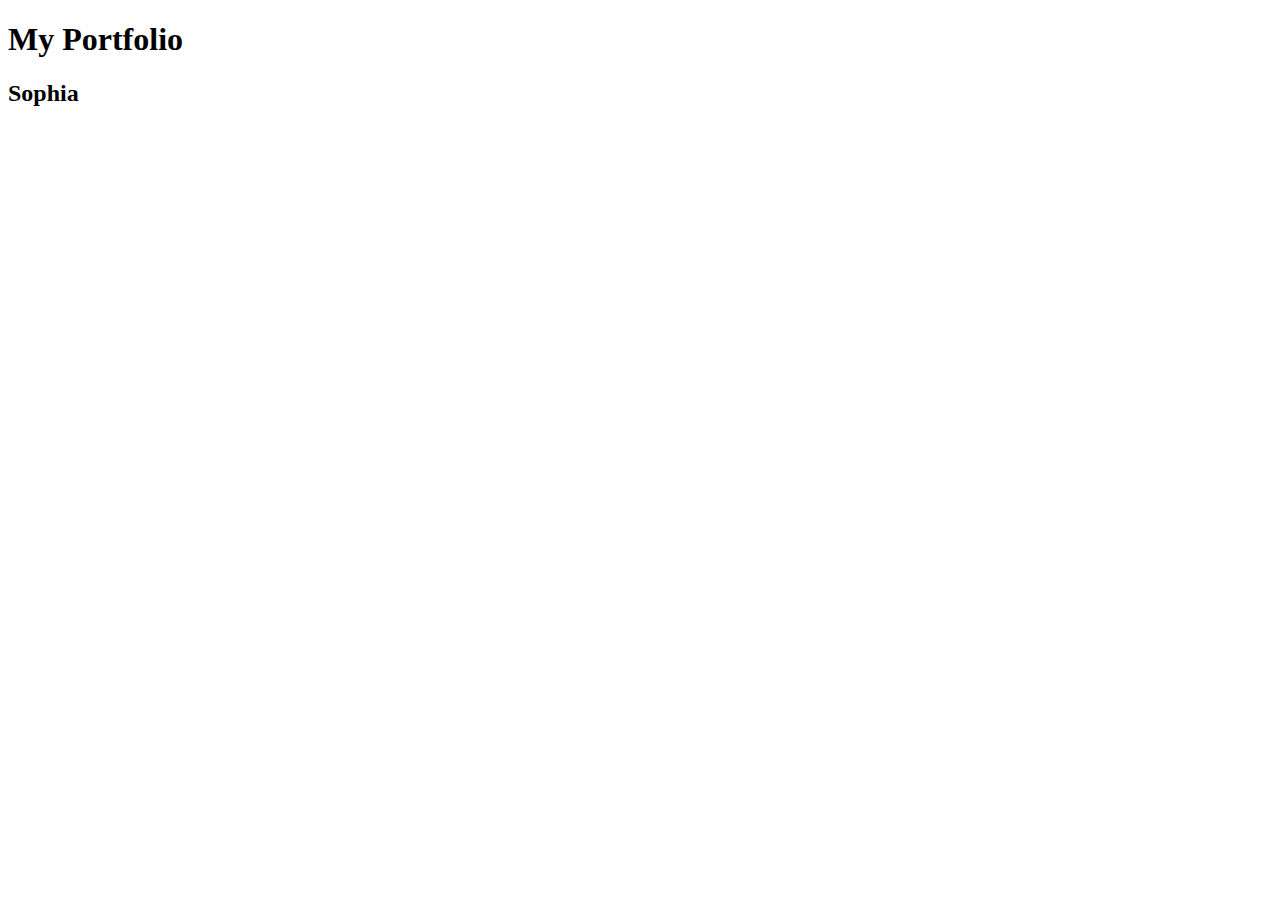
==== index.html @ 64d282d1 "added neon template" ====
<!DOCTYPE html>
<html>

<head>
    <meta charset="utf-8">
    <meta name="viewport" content="width=device-width">
    <title>My Portfolio</title>
    <link rel="stylesheet" href="style.css">
</head>

<body>
    <H1>
        My Portfolio
    </H1>
    
     <div class="box">
      <h2>Sophia</h2>
     </div>
       
  
</body>
</html>
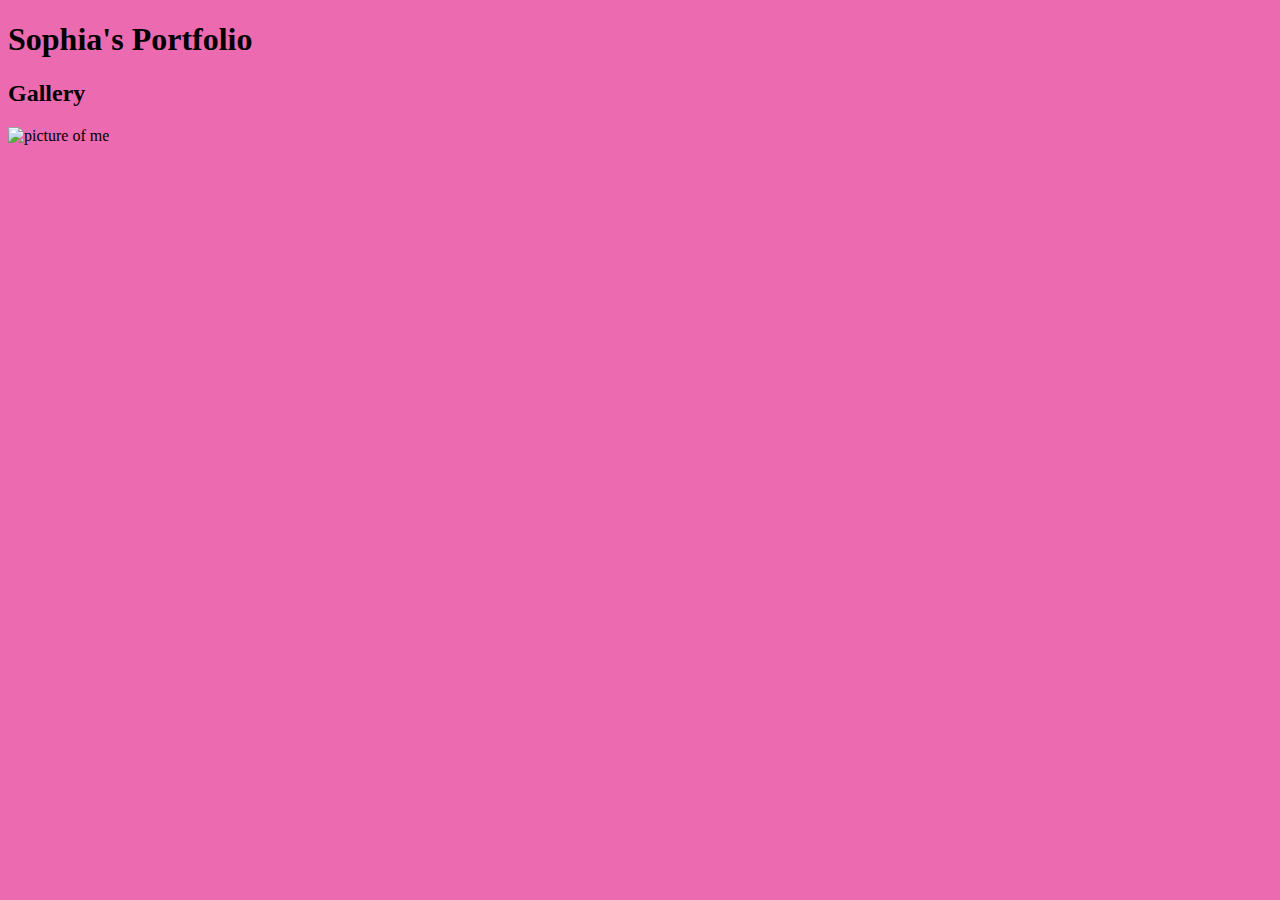
==== commit acd23c98: "added background and photo" ====
--- a/index.html
+++ b/index.html
@@ -1,22 +1,19 @@
 <!DOCTYPE html>
 <html>
+<head>
+  <meta charset="utf-8">
+  <title>Sophia's Portfolio</title>
+  <link rel="stylesheet" href="style.css">
+</head>
+<body>
+  <style type="text/css">
+    body{ background-color: rgb(236, 106, 176);}
+  </style>
 
-<head>
-    <meta charset="utf-8">
-    <meta name="viewport" content="width=device-width">
-    <title>My Portfolio</title>
-    <link rel="stylesheet" href="style.css">
-</head>
+    <h1>Sophia's Portfolio</h1>
+      <h2>Gallery</h2>
+    <img alt="picture of me" src="file:///C:/Users/iamkj/Documents/Adobe/Premiere%20Pro/14.0/Untitled%20Project.00_00_47_15.Still015.jpg">
 
-<body>
-    <H1>
-        My Portfolio
-    </H1>
-    
-     <div class="box">
-      <h2>Sophia</h2>
-     </div>
-       
   
 </body>
 </html>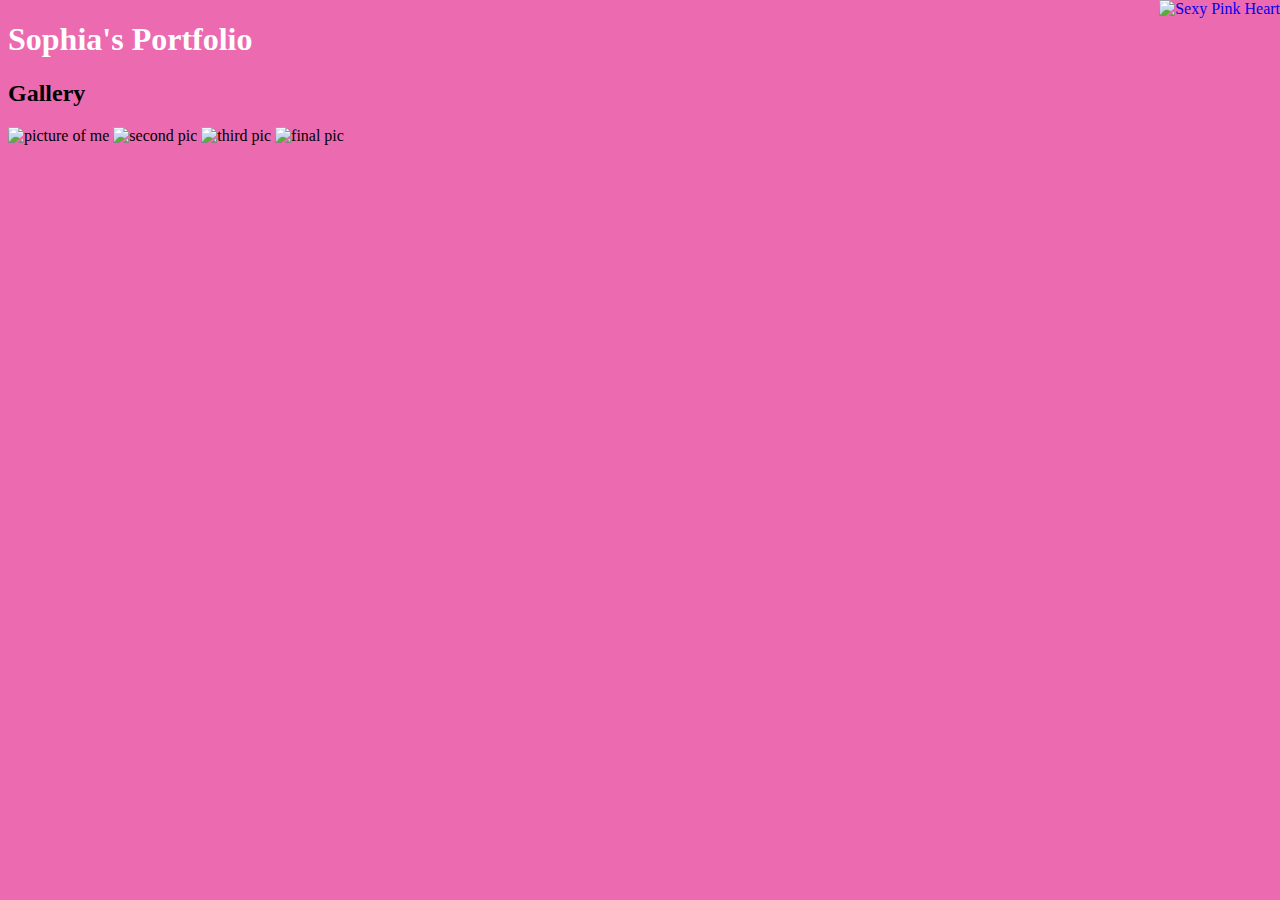
==== commit c9583f61: "music and cursor" ====
--- a/index.html
+++ b/index.html
@@ -3,17 +3,26 @@
 <head>
   <meta charset="utf-8">
   <title>Sophia's Portfolio</title>
-  <link rel="stylesheet" href="style.css">
+  
+  
 </head>
 <body>
   <style type="text/css">
     body{ background-color: rgb(236, 106, 176);}
   </style>
-
-    <h1>Sophia's Portfolio</h1>
-      <h2>Gallery</h2>
+ <style type="text/css"> h1 {color: white;
+ }
+  </style>
+  <style type="text/css">* {cursor: url(https://ani.cursors-4u.net/symbols/sym-8/sym752.cur), auto !important;}</style><a href="https://www.cursors-4u.com/cursor/2013/02/13/sexy-pink-heart-15.html" target="_blank" title="Sexy Pink Heart"><img src="https://cur.cursors-4u.net/cursor.png" border="0" alt="Sexy Pink Heart" style="position:absolute; top: 0px; right: 0px;" /></a>
+  
+   <h1>Sophia's Portfolio</h1>
+   
+      
+    <h2>Gallery</h2>
     <img alt="picture of me" src="file:///C:/Users/iamkj/Documents/Adobe/Premiere%20Pro/14.0/Untitled%20Project.00_00_47_15.Still015.jpg">
-
-  
+    <img alt="second pic" src="file:///C:/Users/iamkj/Documents/Adobe/Premiere%20Pro/14.0/Untitled%20Project.00_00_08_18.Still003.jpg">
+   <img alt="third pic" src="file:///C:/Users/iamkj/Documents/Adobe/Premiere%20Pro/14.0/Untitled%20Project.00_00_51_02.Still013.jpg">
+   <audio autoplay=" " src="file:///C:/Users/iamkj/Downloads/playboi%20carti%20%20no%20time%20slowed%20%20reverb%20instrumental.mp3"></audio>
+   <img alt="final pic" src="file:///C:/Users/iamkj/Documents/Adobe/Premiere%20Pro/14.0/Untitled%20Project.00_00_49_25.Still016.jpg">
 </body>
 </html>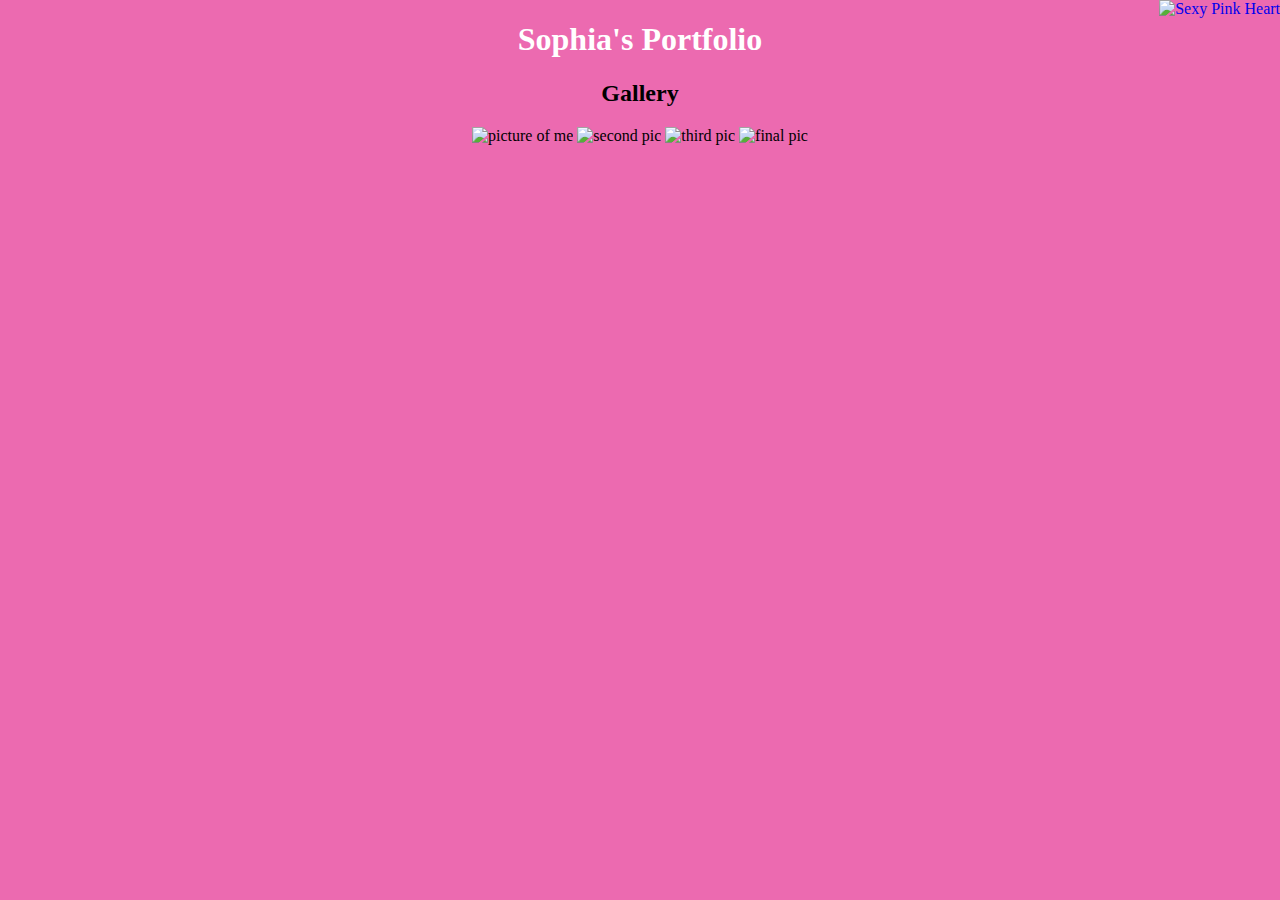
==== commit 95fc6d2e: "centered images" ====
--- a/index.html
+++ b/index.html
@@ -3,7 +3,9 @@
 <head>
   <meta charset="utf-8">
   <title>Sophia's Portfolio</title>
-  
+  <style type="text/css">
+    html { text-align:center}
+  </style>
   
 </head>
 <body>
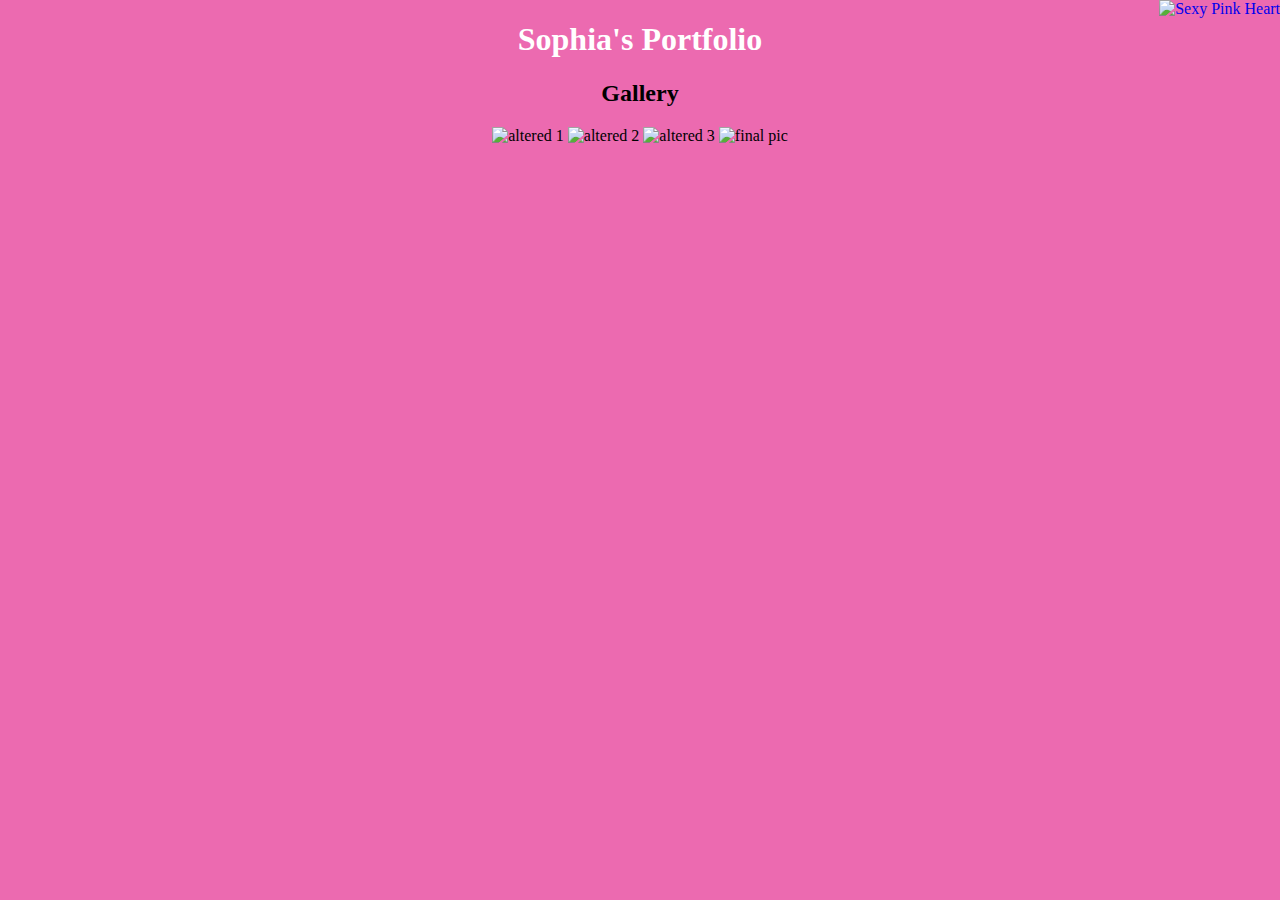
==== commit 827b25fe: "fixed image problem" ====
--- a/index.html
+++ b/index.html
@@ -21,10 +21,10 @@
    
       
     <h2>Gallery</h2>
-    <img alt="picture of me" src="file:///C:/Users/iamkj/Documents/Adobe/Premiere%20Pro/14.0/Untitled%20Project.00_00_47_15.Still015.jpg">
-    <img alt="second pic" src="file:///C:/Users/iamkj/Documents/Adobe/Premiere%20Pro/14.0/Untitled%20Project.00_00_08_18.Still003.jpg">
-   <img alt="third pic" src="file:///C:/Users/iamkj/Documents/Adobe/Premiere%20Pro/14.0/Untitled%20Project.00_00_51_02.Still013.jpg">
-   <audio autoplay=" " src="file:///C:/Users/iamkj/Downloads/playboi%20carti%20%20no%20time%20slowed%20%20reverb%20instrumental.mp3"></audio>
-   <img alt="final pic" src="file:///C:/Users/iamkj/Documents/Adobe/Premiere%20Pro/14.0/Untitled%20Project.00_00_49_25.Still016.jpg">
+    <img alt="altered 1" src="https://i.pinimg.com/564x/36/56/0f/36560f501740171a06a2dbc59a0787f4.jpg">
+    <img alt="altered 2" src="https://i.pinimg.com/564x/d6/fb/d3/d6fbd3a17e01234ef73324c071b2572f.jpg">
+   <img alt="altered 3" src="https://i.pinimg.com/564x/4e/fb/f8/4efbf8f174cd43661b6d28ea10246551.jpg">
+   <audio autoplay=" " src="https://www.youtube.com/watch?v=LwtQiRw5vec"></audio>
+   <img alt="final pic" src="https://i.pinimg.com/564x/3a/30/9e/3a309e3a0953cef740c7b960e52cd567.jpg">
 </body>
 </html>